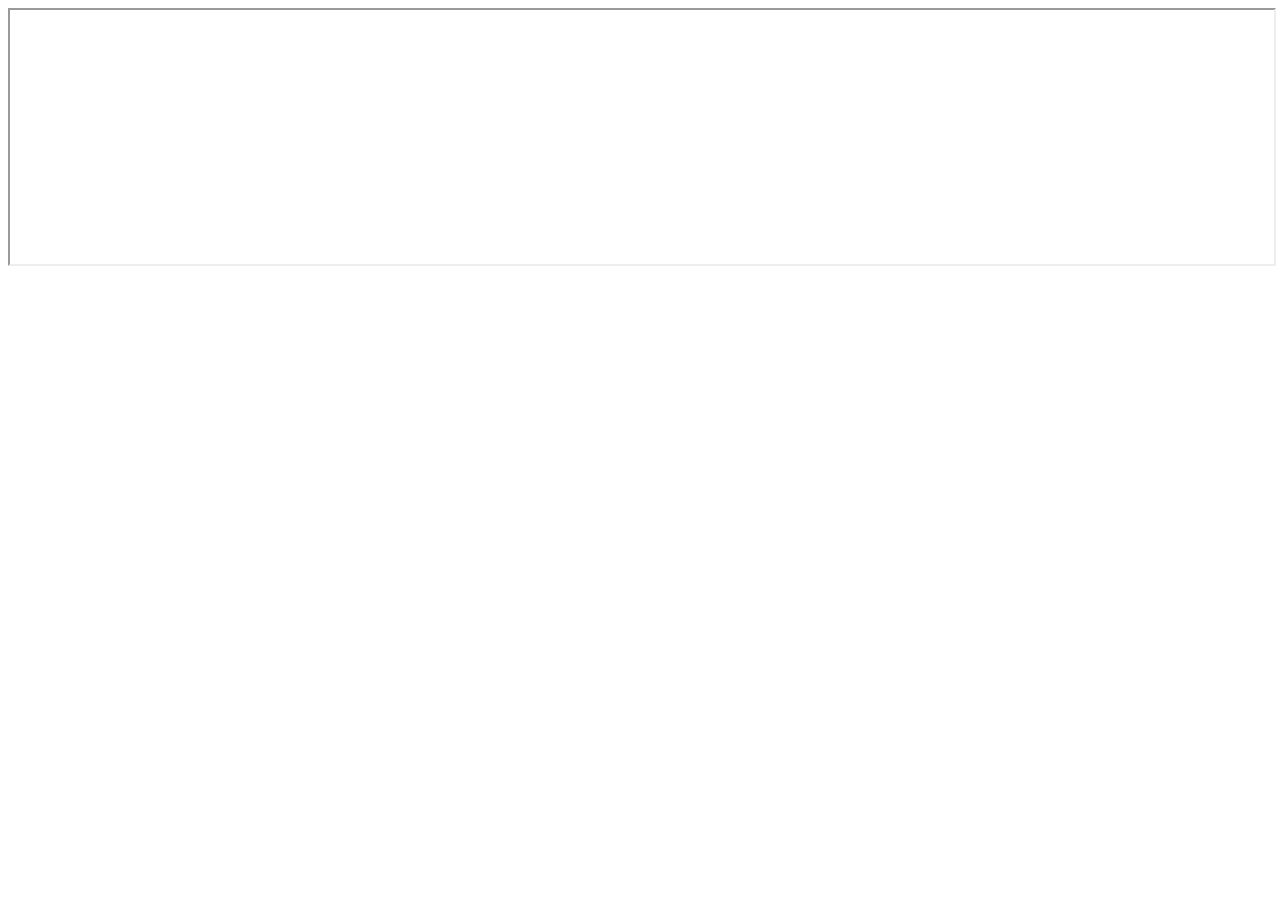
==== index.html @ cfe7f666 "Add files via upload" ====
<!DOCTYPE html>
<html lang="ru" dir="ltr">
  <head>
    <meta charset="utf-8">
    <title></title>
  </head>
  <body>
    <iframe id="if1" width="100%" height="254" style="visibility:visible" src="https://www.google.com/custom?q=&btnG=Search"></iframe>
  </body>
</html>
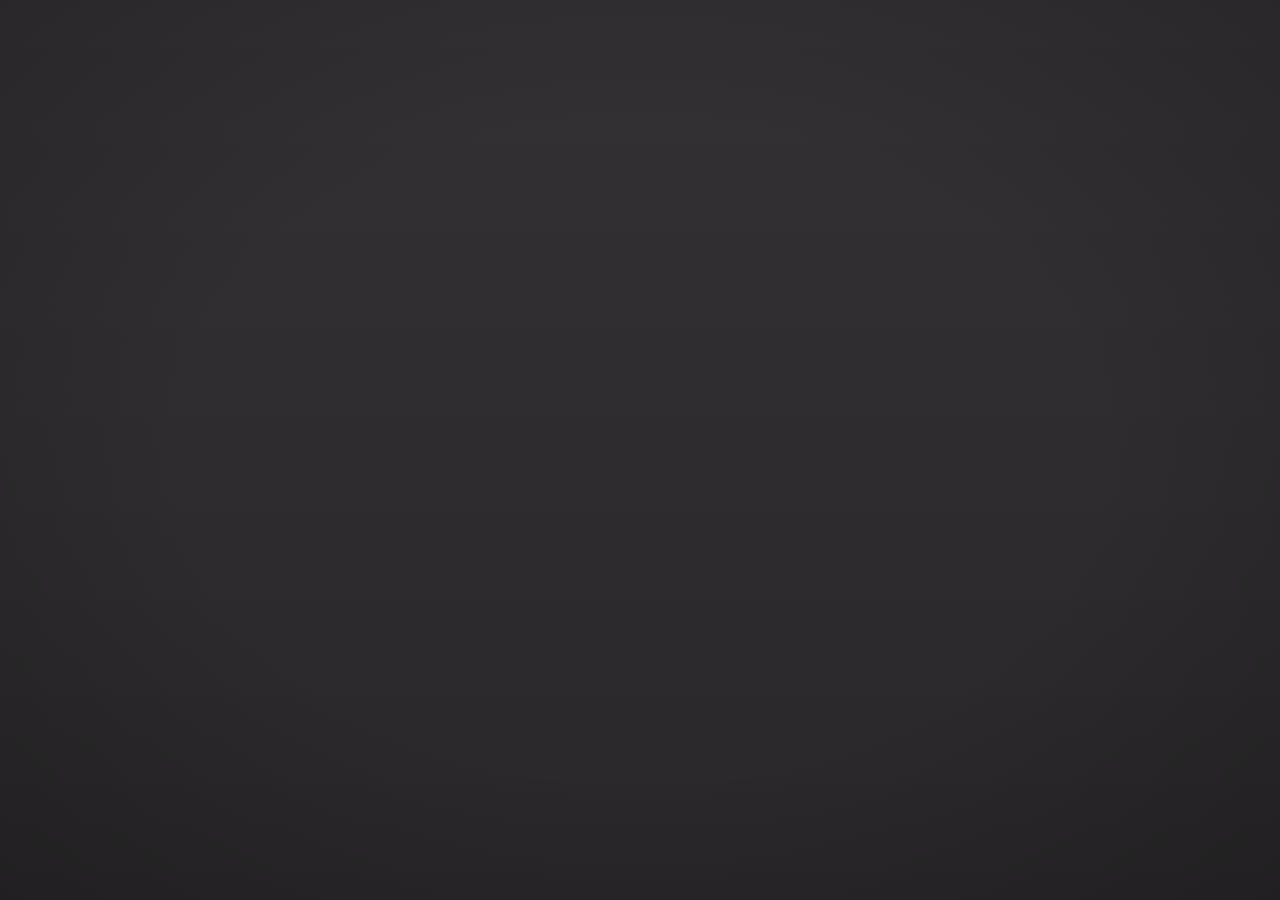
==== commit 374d7ee2: "Add files via upload" ====
--- a/index.html
+++ b/index.html
@@ -2,9 +2,10 @@
 <html lang="ru" dir="ltr">
   <head>
     <meta charset="utf-8">
-    <title></title>
+    <title>Новая вкладка</title>
+    <link rel="stylesheet" href="style.css">
+    <link rel="icon" href="favicon.ico" type = "image/icon">
   </head>
   <body>
-    <iframe id="if1" width="100%" height="254" style="visibility:visible" src="https://www.google.com/custom?q=&btnG=Search"></iframe>
   </body>
 </html>
--- a/style.css
+++ b/style.css
@@ -0,0 +1,10 @@
+* {
+  margin: 0;
+  padding: 0;
+}
+
+body {
+  min-height: 100vh;
+  background-color: #343134;
+  background-image: radial-gradient(transparent 50%, rgba(0,0,0,0.2)), linear-gradient(transparent, rgba(0,0,0,0.2))
+}
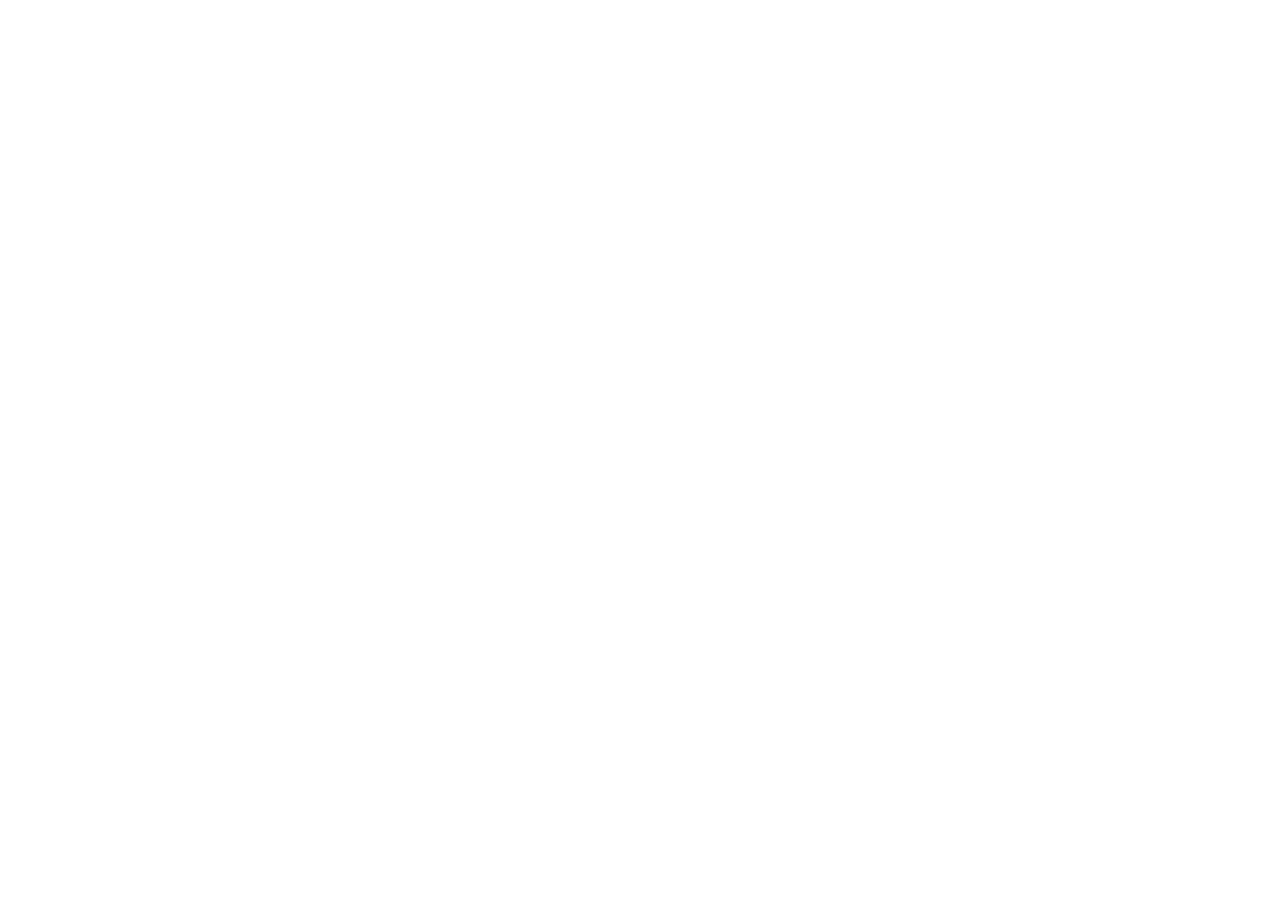
==== commit 966924ac: "Add files via upload" ====
--- a/index.html
+++ b/index.html
@@ -3,9 +3,10 @@
   <head>
     <meta charset="utf-8">
     <title>Новая вкладка</title>
-    <link rel="stylesheet" href="style.css">
-    <link rel="icon" href="favicon.ico" type = "image/icon">
+    <link rel="stylesheet" href="browserNewTab/style.css">
+    <link rel="icon" href="browserNewTab/favicon.ico" type = "image/icon">
   </head>
   <body>
   </body>
+  <script type="text/javascript" src = "browserNewTab/script.js"></script>
 </html>
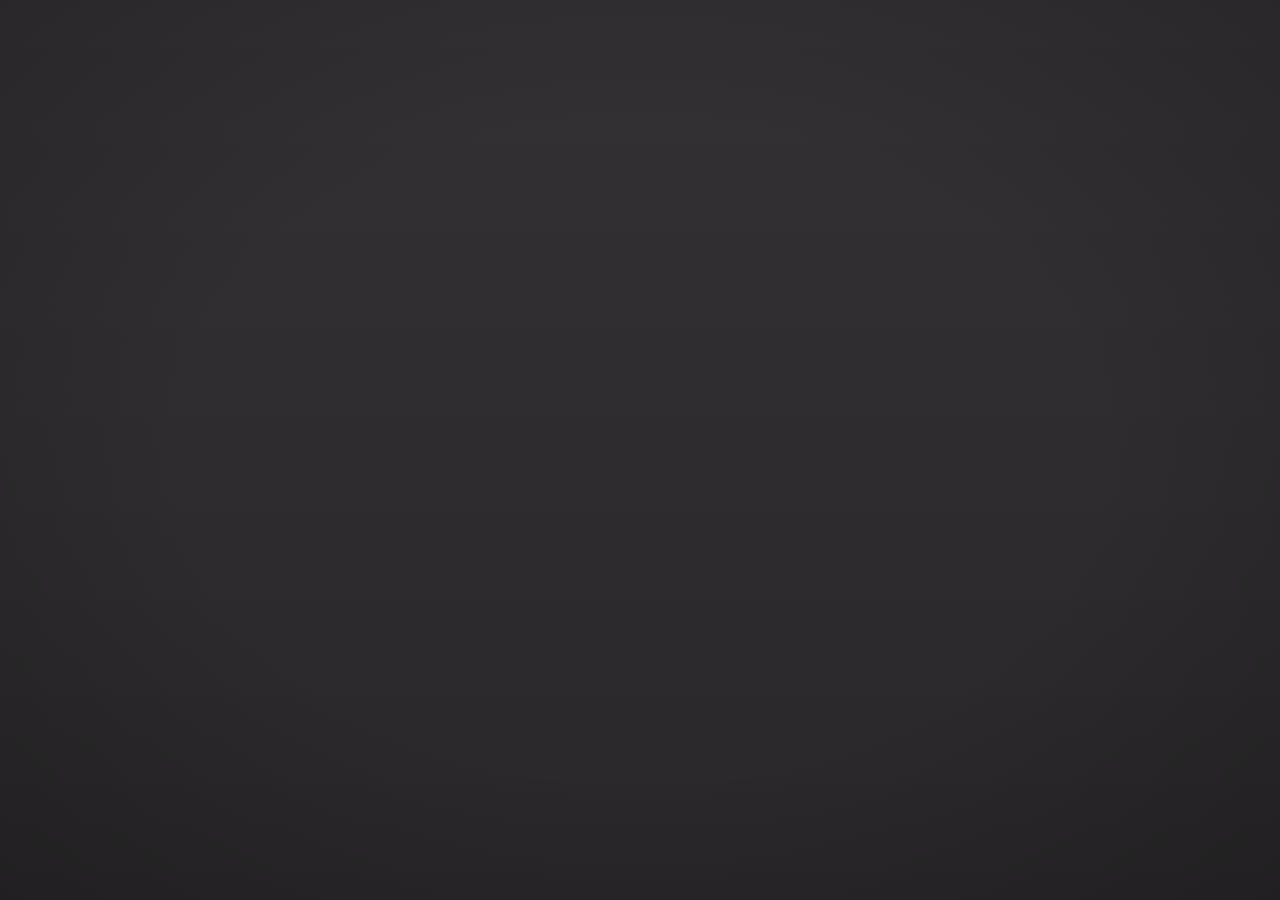
==== commit 3fda1b7d: "Add files via upload" ====
--- a/index.html
+++ b/index.html
@@ -1,12 +1,12 @@
 <!DOCTYPE html>
 <html lang="ru" dir="ltr">
   <head>
+    <base href="./" target="_blank">
     <meta charset="utf-8">
     <title>Новая вкладка</title>
-    <link rel="stylesheet" href="browserNewTab/style.css">
-    <link rel="icon" href="browserNewTab/favicon.ico" type = "image/icon">
+    <link rel="stylesheet" href="style.css">
+    <link rel="icon" href="favicon.ico" type = "image/icon">
   </head>
   <body>
   </body>
-  <script type="text/javascript" src = "browserNewTab/script.js"></script>
 </html>
--- a/style.css
+++ b/style.css
@@ -0,0 +1,10 @@
+* {
+  margin: 0;
+  padding: 0;
+}
+
+body {
+  min-height: 100vh;
+  background-color: #343134;
+  background-image: radial-gradient(transparent 50%, rgba(0,0,0,0.2)), linear-gradient(transparent, rgba(0,0,0,0.2))
+}
